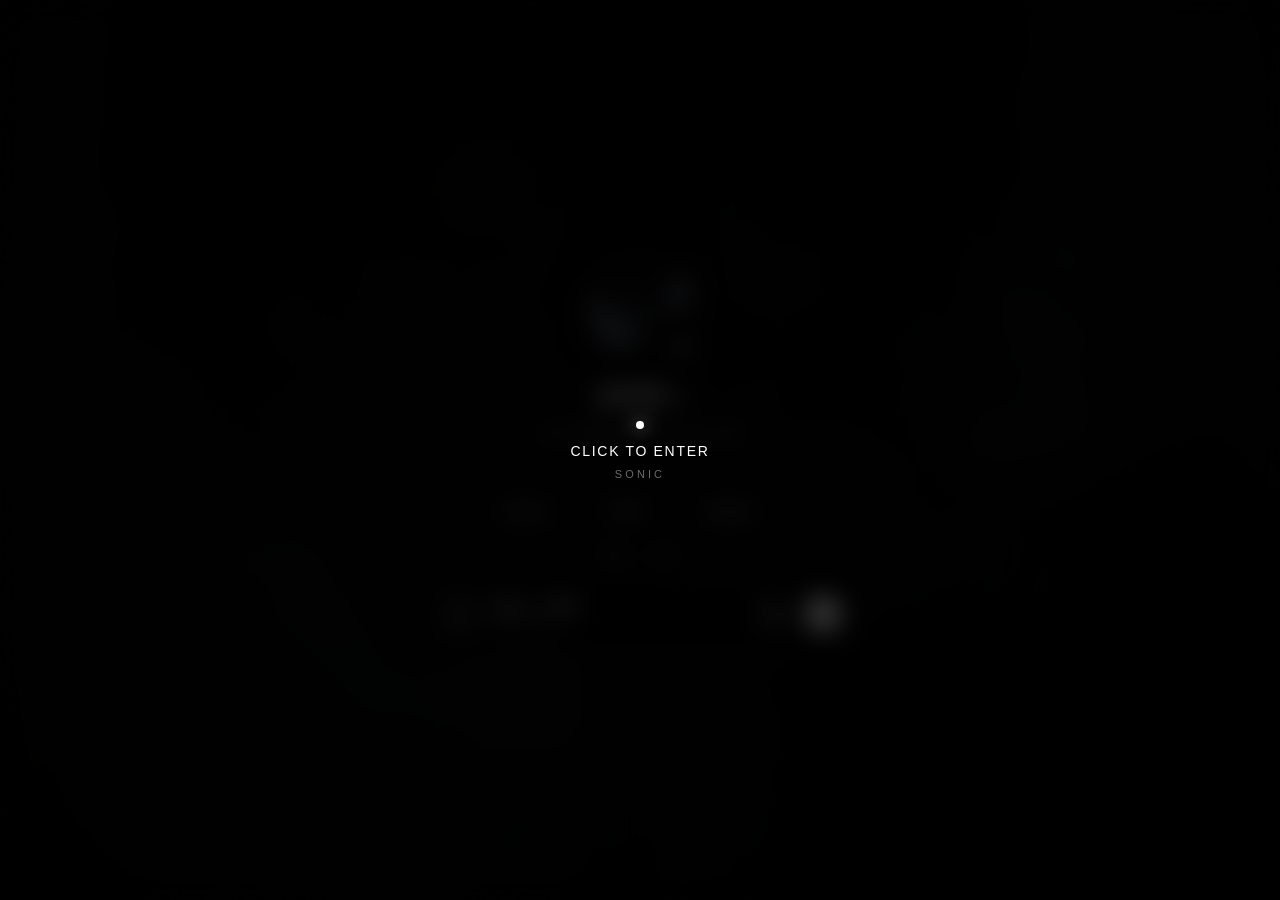
==== index.html @ a284ebfd "Add files via upload" ====
<!DOCTYPE html>
<html lang="fr">
<head>
  <meta charset="UTF-8">
  <meta name="viewport" content="width=device-width, initial-scale=1.0">
  <title>sonic — profile</title>
  <link rel="stylesheet" href="style.css">
</head>
<body>
  <div class="background"></div>
  <div class="vignette"></div>
  <div class="noise"></div>

  <div id="enter" class="enter-screen">
    <div class="enter-box">
      <div class="enter-dot"></div>
      <div>click to enter</div>
      <span>sonic</span>
    </div>
  </div>

  <main class="profile">
    <div class="avatar-wrap">
      <img src="profile.png" class="avatar" alt="Sonic">
      <span class="online"></span>
    </div>

    <h1>sonic <span class="verified">◆</span></h1>

    <p id="typewriter" class="description"></p>

    <div class="links">
      <a class="link discord" href="https://discord.gg/6FDqbqtTc" target="_blank" rel="noopener">Discord <span>↗</span></a>
      <a class="link" href="https://www.tiktok.com/@krayz.s.8" target="_blank" rel="noopener">TikTok <span>↗</span></a>
      <a class="link" href="https://www.youtube.com/watch?v=wBkfLkJ96_s" target="_blank" rel="noopener">Musique <span>↗</span></a>
    </div>

    <div class="meta">
      <span>◉ <b id="views">0</b></span>
      <span>⌖ BE</span>
    </div>

    <div class="music-card">
      <div class="music-icon">♫</div>
      <div class="music-info">
        <strong>Bones — HDML</strong>
        <small>slowed + reverb</small>
      </div>
      <a class="music-open" href="https://www.youtube.com/watch?v=wBkfLkJ96_s&list=RDwBkfLkJ96_s&start_radio=1" target="_blank" rel="noopener" aria-label="Ouvrir la musique sur YouTube">↗</a>
      <button id="playBtn" aria-label="Lecture">▶</button>
    </div>

    <audio id="audio" preload="metadata">
      <!-- Ajoute ici un fichier audio dont tu as les droits, par exemple: music.mp3 -->
    </audio>
  </main>

  <script src="script.js"></script>
</body>
</html>
---- style.css ----
* { box-sizing: border-box; }

:root {
  --glass: rgba(12, 12, 14, .58);
  --line: rgba(255,255,255,.12);
  --text: #f4f4f4;
  --muted: rgba(255,255,255,.58);
}

html, body {
  margin: 0;
  min-height: 100%;
  background: #070707;
  color: var(--text);
  font-family: Arial, Helvetica, sans-serif;
}

body {
  min-height: 100vh;
  overflow: hidden;
}

.background {
  position: fixed;
  inset: -30px;
  background:
    linear-gradient(rgba(0,0,0,.68), rgba(0,0,0,.82)),
    url("profile.png") center/cover no-repeat;
  filter: blur(18px) grayscale(.75) brightness(.48);
  transform: scale(1.08);
}

.vignette {
  position: fixed;
  inset: 0;
  background: radial-gradient(circle at center, transparent 0%, rgba(0,0,0,.45) 55%, rgba(0,0,0,.9) 100%);
  pointer-events: none;
}

.noise {
  position: fixed;
  inset: 0;
  opacity: .045;
  pointer-events: none;
  background-image: url("data:image/svg+xml,%3Csvg viewBox='0 0 180 180' xmlns='http://www.w3.org/2000/svg'%3E%3Cfilter id='n'%3E%3CfeTurbulence type='fractalNoise' baseFrequency='.9' numOctaves='3' stitchTiles='stitch'/%3E%3C/filter%3E%3Crect width='100%25' height='100%25' filter='url(%23n)' opacity='.8'/%3E%3C/svg%3E");
}

.enter-screen {
  position: fixed;
  inset: 0;
  z-index: 20;
  display: grid;
  place-items: center;
  background: rgba(0,0,0,.78);
  backdrop-filter: blur(12px);
  cursor: pointer;
  transition: opacity .7s ease, visibility .7s ease;
}

.enter-screen.hidden {
  opacity: 0;
  visibility: hidden;
  pointer-events: none;
}

.enter-box {
  text-align: center;
  color: #fff;
  font-size: 14px;
  letter-spacing: .12em;
  text-transform: uppercase;
}

.enter-box span {
  display: block;
  margin-top: 9px;
  color: rgba(255,255,255,.42);
  font-size: 11px;
  letter-spacing: .28em;
}

.enter-dot {
  width: 8px;
  height: 8px;
  margin: 0 auto 14px;
  border-radius: 50%;
  background: #fff;
  box-shadow: 0 0 18px rgba(255,255,255,.7);
  animation: pulse 1.5s infinite;
}

@keyframes pulse {
  50% { transform: scale(.55); opacity: .45; }
}

.profile {
  position: relative;
  z-index: 2;
  width: min(560px, calc(100vw - 32px));
  min-height: 100vh;
  margin: auto;
  display: flex;
  flex-direction: column;
  justify-content: center;
  align-items: center;
  text-align: center;
  padding: 35px 0;
}

.avatar-wrap {
  position: relative;
  margin-bottom: 15px;
}

.avatar {
  width: 105px;
  height: 105px;
  object-fit: cover;
  border-radius: 50%;
  border: 1px solid rgba(255,255,255,.22);
  box-shadow: 0 0 40px rgba(0,0,0,.75);
}

.online {
  position: absolute;
  right: 4px;
  bottom: 7px;
  width: 15px;
  height: 15px;
  border-radius: 50%;
  background: #eee;
  border: 3px solid #101010;
}

h1 {
  margin: 0;
  font-size: 30px;
  font-weight: 700;
  letter-spacing: -.04em;
}

.verified {
  font-size: 13px;
  color: #aaa;
  vertical-align: middle;
}

.description {
  width: min(480px, 90vw);
  min-height: 48px;
  margin: 13px 0 20px;
  color: rgba(255,255,255,.7);
  font-family: "Courier New", monospace;
  font-size: 13px;
  line-height: 1.6;
}

.links {
  width: min(430px, 92vw);
  display: flex;
  gap: 8px;
  flex-wrap: wrap;
  justify-content: center;
}

.link {
  text-decoration: none;
  color: #eee;
  border: 1px solid var(--line);
  background: rgba(0,0,0,.34);
  padding: 11px 15px;
  border-radius: 12px;
  font-size: 12px;
  backdrop-filter: blur(10px);
  transition: .2s ease;
}

.link:hover {
  background: rgba(255,255,255,.09);
  transform: translateY(-2px);
}

.link span { margin-left: 10px; opacity: .5; }

.meta {
  display: flex;
  gap: 22px;
  margin: 18px 0;
  color: var(--muted);
  font-size: 12px;
}

.music-card {
  width: min(430px, 92vw);
  display: flex;
  align-items: center;
  gap: 12px;
  padding: 12px;
  border: 1px solid var(--line);
  border-radius: 14px;
  background: rgba(0,0,0,.42);
  backdrop-filter: blur(15px);
  text-align: left;
}

.music-icon {
  width: 42px;
  height: 42px;
  display: grid;
  place-items: center;
  border-radius: 10px;
  background: rgba(255,255,255,.08);
  font-size: 19px;
}

.music-info { flex: 1; }
.music-info strong { display: block; font-size: 12px; }
.music-info small { display: block; margin-top: 4px; color: var(--muted); font-size: 10px; }

#playBtn, .music-open {
  width: 38px;
  height: 38px;
  border: 0;
  border-radius: 50%;
  color: #111;
  background: #eee;
  cursor: pointer;
  font-size: 12px;
  text-decoration: none;
  display: grid;
  place-items: center;
}

.music-open {
  background: rgba(255,255,255,.12);
  color: #eee;
}

@media (max-width: 500px) {
  .avatar { width: 92px; height: 92px; }
  h1 { font-size: 26px; }
}
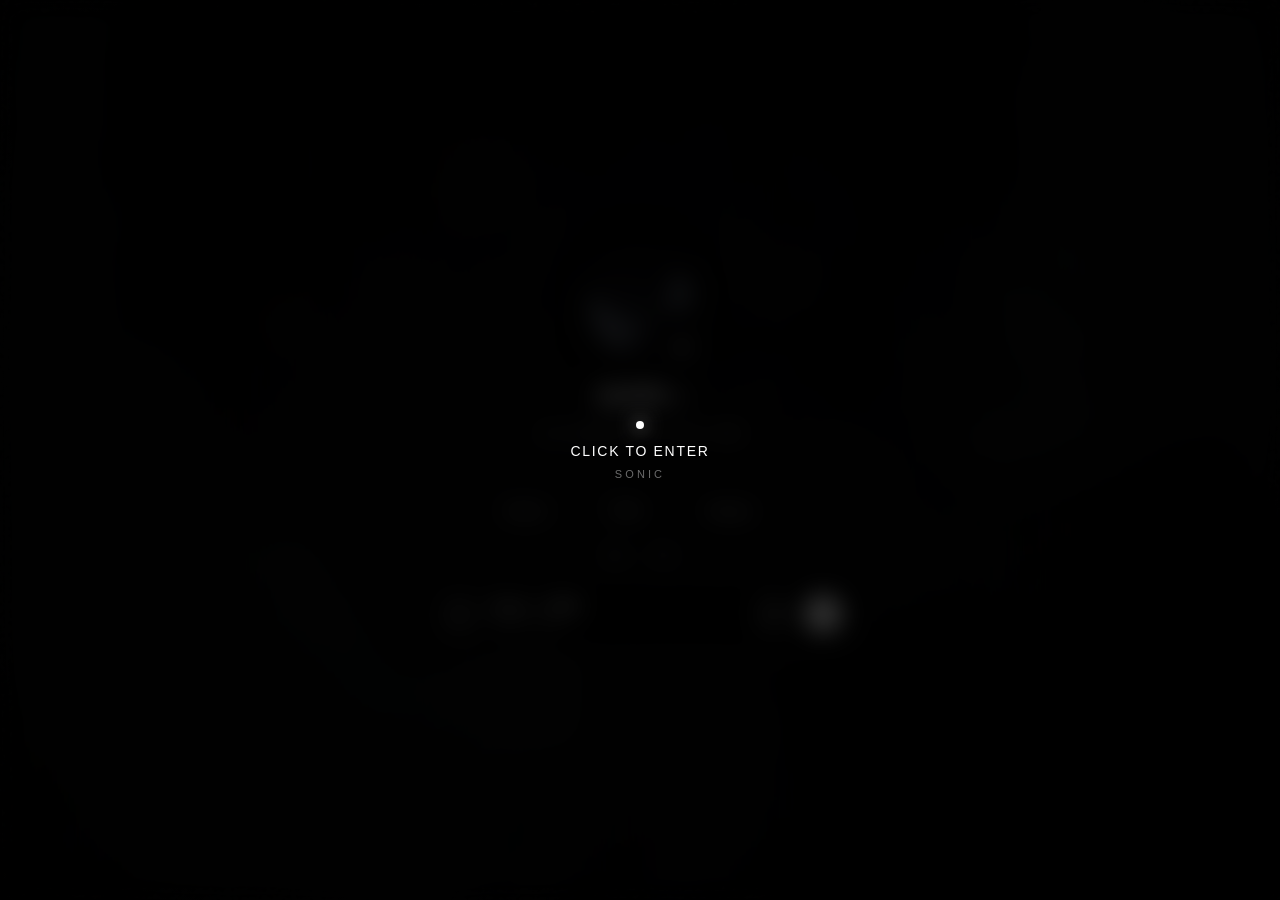
==== commit 684e698e: "Add audio source to index.html Added audio source element for playback." ====
--- a/index.html
+++ b/index.html
@@ -51,6 +51,8 @@
     </div>
 
     <audio id="audio" preload="metadata">
+  <source src="TONFICHIER.mp3" type="audio/mpeg">
+</audio>
       <!-- Ajoute ici un fichier audio dont tu as les droits, par exemple: music.mp3 -->
     </audio>
   </main>
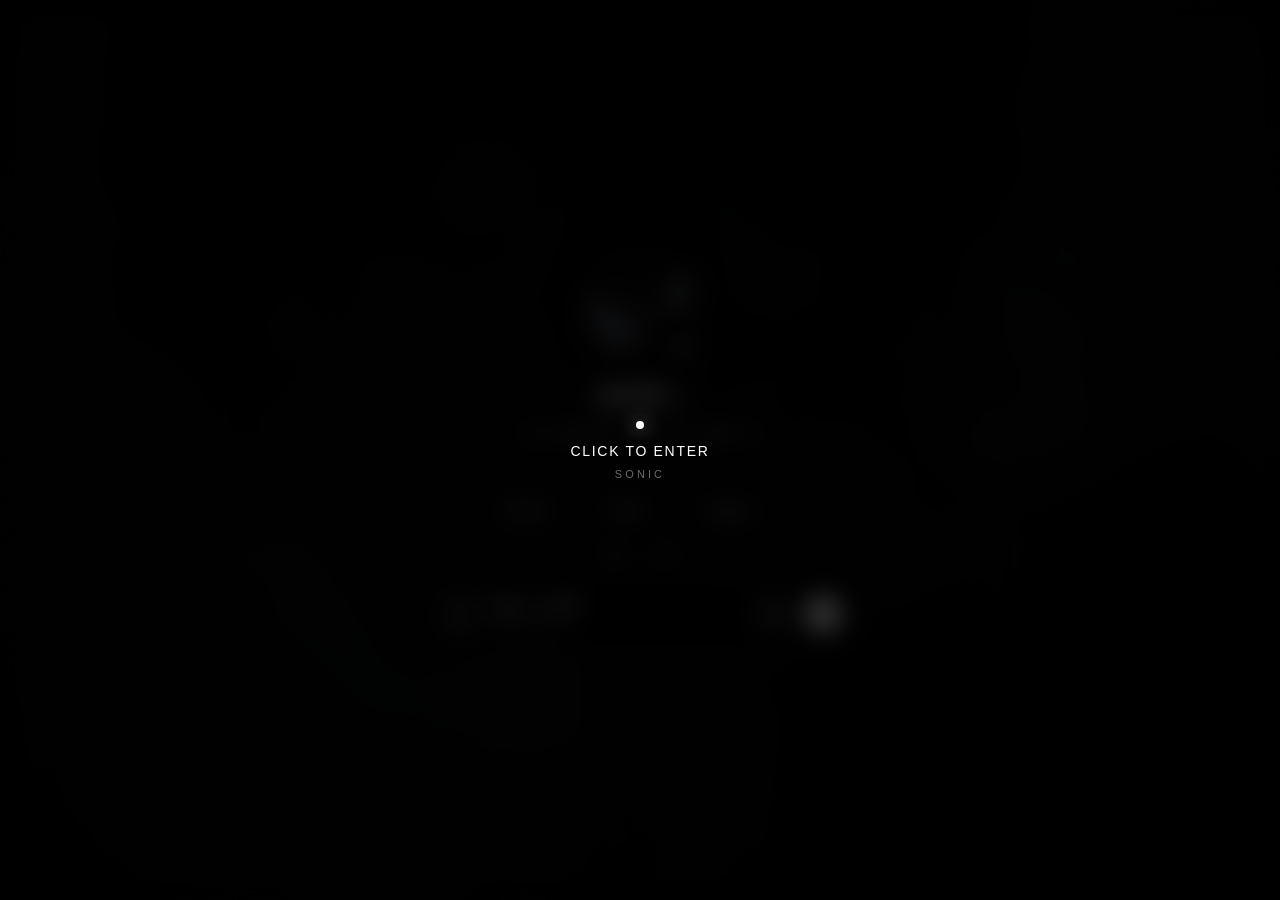
==== commit 67c451a9: "Update audio source file in index.html" ====
--- a/index.html
+++ b/index.html
@@ -51,7 +51,7 @@
     </div>
 
     <audio id="audio" preload="metadata">
-  <source src="TONFICHIER.mp3" type="audio/mpeg">
+  <source src="musique.mp3.mp3" type="audio/mpeg">
 </audio>
       <!-- Ajoute ici un fichier audio dont tu as les droits, par exemple: music.mp3 -->
     </audio>
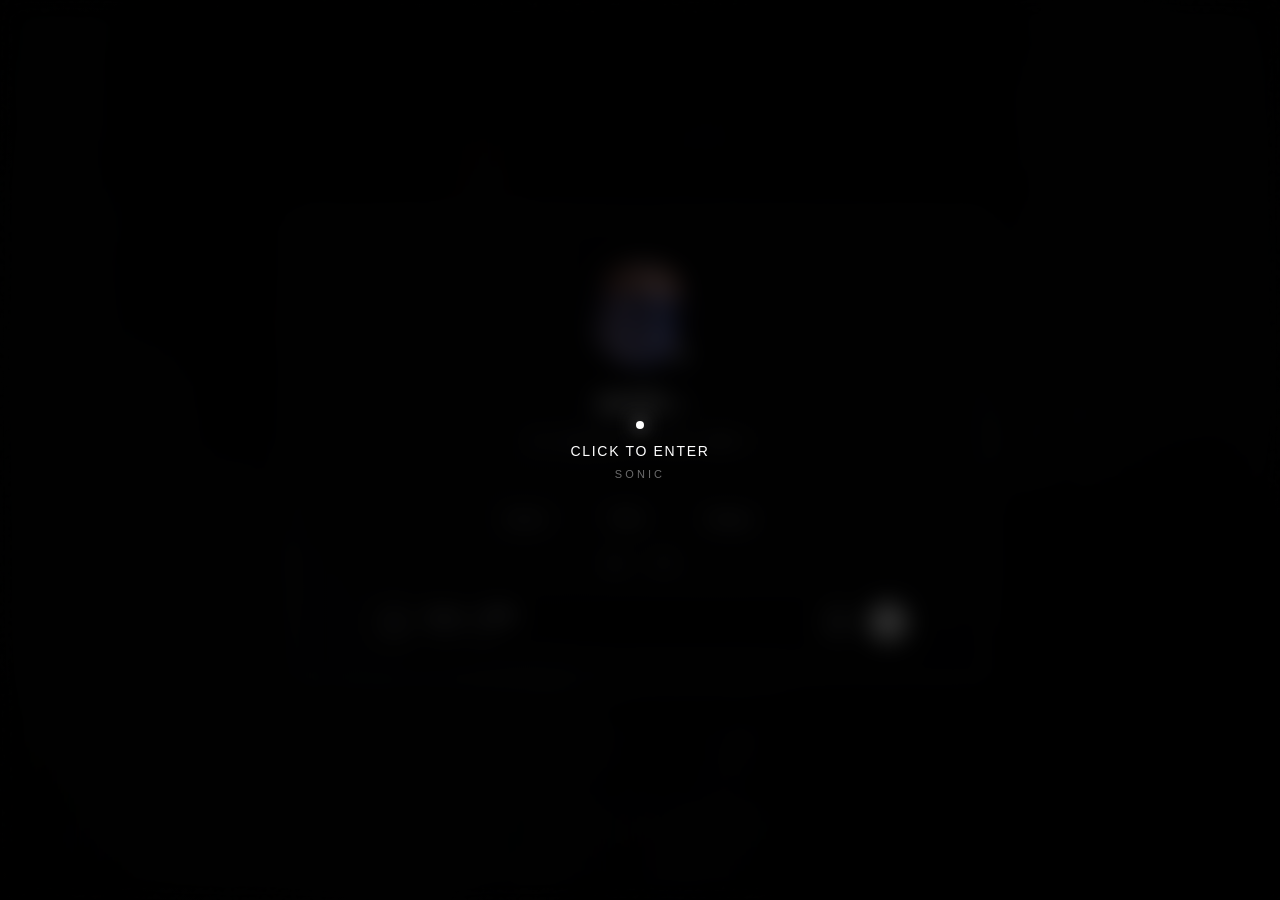
==== commit f81dbe9f: "Add files via upload" ====
--- a/index.html
+++ b/index.html
@@ -7,56 +7,29 @@
   <link rel="stylesheet" href="style.css">
 </head>
 <body>
-  <div class="background"></div>
-  <div class="vignette"></div>
-  <div class="noise"></div>
+  <div class="background"></div><div class="vignette"></div><div class="noise"></div>
+  <div id="enter" class="enter-screen"><div class="enter-box"><div class="enter-dot"></div><div>click to enter</div><span>sonic</span></div></div>
 
-  <div id="enter" class="enter-screen">
-    <div class="enter-box">
-      <div class="enter-dot"></div>
-      <div>click to enter</div>
-      <span>sonic</span>
-    </div>
-  </div>
-
-  <main class="profile">
-    <div class="avatar-wrap">
-      <img src="profile.png" class="avatar" alt="Sonic">
-      <span class="online"></span>
-    </div>
-
-    <h1>sonic <span class="verified">◆</span></h1>
-
-    <p id="typewriter" class="description"></p>
-
-    <div class="links">
-      <a class="link discord" href="https://discord.gg/6FDqbqtTc" target="_blank" rel="noopener">Discord <span>↗</span></a>
-      <a class="link" href="https://www.tiktok.com/@krayz.s.8" target="_blank" rel="noopener">TikTok <span>↗</span></a>
-      <a class="link" href="https://www.youtube.com/watch?v=wBkfLkJ96_s" target="_blank" rel="noopener">Musique <span>↗</span></a>
-    </div>
-
-    <div class="meta">
-      <span>◉ <b id="views">0</b></span>
-      <span>⌖ BE</span>
-    </div>
-
-    <div class="music-card">
-      <div class="music-icon">♫</div>
-      <div class="music-info">
-        <strong>Bones — HDML</strong>
-        <small>slowed + reverb</small>
+  <main class="stage">
+    <section id="profileCard" class="profile-card">
+      <div class="avatar-wrap"><img src="profile.jpg" class="avatar" alt="Photo de profil"><span class="online"></span></div>
+      <h1>sonic <span class="verified">◆</span></h1>
+      <p id="typewriter" class="description"></p>
+      <div class="links">
+        <a class="link" href="https://discord.gg/6FDqbqtTc" target="_blank" rel="noopener">Discord <span>↗</span></a>
+        <a class="link" href="https://www.tiktok.com/@krayz.s.8" target="_blank" rel="noopener">TikTok <span>↗</span></a>
+        <a class="link" href="https://www.youtube.com/watch?v=7_uEHEekk9Q&list=RD7_uEHEekk9Q&start_radio=1" target="_blank" rel="noopener">Musique <span>↗</span></a>
       </div>
-      <a class="music-open" href="https://www.youtube.com/watch?v=wBkfLkJ96_s&list=RDwBkfLkJ96_s&start_radio=1" target="_blank" rel="noopener" aria-label="Ouvrir la musique sur YouTube">↗</a>
-      <button id="playBtn" aria-label="Lecture">▶</button>
-    </div>
-
-    <audio id="audio" preload="metadata">
-  <source src="musique.mp3.mp3" type="audio/mpeg">
-</audio>
-      <!-- Ajoute ici un fichier audio dont tu as les droits, par exemple: music.mp3 -->
-    </audio>
+      <div class="meta"><span>◉ <b id="views">0</b></span><span>⌖ BE</span></div>
+      <div class="music-card">
+        <div class="music-icon">♫</div>
+        <div class="music-info"><strong>Bones — HDML</strong><small>slowed + reverb</small></div>
+        <a class="music-open" href="https://www.youtube.com/watch?v=7_uEHEekk9Q&list=RD7_uEHEekk9Q&start_radio=1" target="_blank" rel="noopener" aria-label="Ouvrir la musique sur YouTube">↗</a>
+        <button id="playBtn" aria-label="Lecture">▶</button>
+      </div>
+    </section>
   </main>
-
+  <audio id="audio" preload="metadata"><source src="musique.mp3.mp3" type="audio/mpeg"></audio>
   <script src="script.js"></script>
 </body>
 </html>
--- a/style.css
+++ b/style.css
@@ -25,7 +25,7 @@
   inset: -30px;
   background:
     linear-gradient(rgba(0,0,0,.68), rgba(0,0,0,.82)),
-    url("profile.png") center/cover no-repeat;
+    url("background.png") center/cover no-repeat;
   filter: blur(18px) grayscale(.75) brightness(.48);
   transform: scale(1.08);
 }
@@ -93,150 +93,35 @@
   50% { transform: scale(.55); opacity: .45; }
 }
 
-.profile {
-  position: relative;
-  z-index: 2;
-  width: min(560px, calc(100vw - 32px));
-  min-height: 100vh;
-  margin: auto;
-  display: flex;
-  flex-direction: column;
-  justify-content: center;
-  align-items: center;
-  text-align: center;
-  padding: 35px 0;
+.stage {
+  position: relative; z-index: 2; min-height: 100vh; display: grid; place-items: center;
+  padding: 28px; perspective: 1100px;
 }
-
-.avatar-wrap {
-  position: relative;
-  margin-bottom: 15px;
+.profile-card {
+  width: min(700px, calc(100vw - 34px)); padding: 44px 42px 28px;
+  display: flex; flex-direction: column; align-items: center; text-align: center;
+  border: 1px solid rgba(255,255,255,.18); border-radius: 18px;
+  background: linear-gradient(145deg, rgba(8,8,10,.56), rgba(8,8,10,.34));
+  box-shadow: 0 28px 80px rgba(0,0,0,.42), inset 0 1px rgba(255,255,255,.035);
+  backdrop-filter: blur(16px); -webkit-backdrop-filter: blur(16px);
+  transform-style: preserve-3d; will-change: transform;
+  transition: transform .12s ease-out, box-shadow .25s ease;
 }
-
-.avatar {
-  width: 105px;
-  height: 105px;
-  object-fit: cover;
-  border-radius: 50%;
-  border: 1px solid rgba(255,255,255,.22);
-  box-shadow: 0 0 40px rgba(0,0,0,.75);
-}
-
-.online {
-  position: absolute;
-  right: 4px;
-  bottom: 7px;
-  width: 15px;
-  height: 15px;
-  border-radius: 50%;
-  background: #eee;
-  border: 3px solid #101010;
-}
-
-h1 {
-  margin: 0;
-  font-size: 30px;
-  font-weight: 700;
-  letter-spacing: -.04em;
-}
-
-.verified {
-  font-size: 13px;
-  color: #aaa;
-  vertical-align: middle;
-}
-
-.description {
-  width: min(480px, 90vw);
-  min-height: 48px;
-  margin: 13px 0 20px;
-  color: rgba(255,255,255,.7);
-  font-family: "Courier New", monospace;
-  font-size: 13px;
-  line-height: 1.6;
-}
-
-.links {
-  width: min(430px, 92vw);
-  display: flex;
-  gap: 8px;
-  flex-wrap: wrap;
-  justify-content: center;
-}
-
-.link {
-  text-decoration: none;
-  color: #eee;
-  border: 1px solid var(--line);
-  background: rgba(0,0,0,.34);
-  padding: 11px 15px;
-  border-radius: 12px;
-  font-size: 12px;
-  backdrop-filter: blur(10px);
-  transition: .2s ease;
-}
-
-.link:hover {
-  background: rgba(255,255,255,.09);
-  transform: translateY(-2px);
-}
-
-.link span { margin-left: 10px; opacity: .5; }
-
-.meta {
-  display: flex;
-  gap: 22px;
-  margin: 18px 0;
-  color: var(--muted);
-  font-size: 12px;
-}
-
-.music-card {
-  width: min(430px, 92vw);
-  display: flex;
-  align-items: center;
-  gap: 12px;
-  padding: 12px;
-  border: 1px solid var(--line);
-  border-radius: 14px;
-  background: rgba(0,0,0,.42);
-  backdrop-filter: blur(15px);
-  text-align: left;
-}
-
-.music-icon {
-  width: 42px;
-  height: 42px;
-  display: grid;
-  place-items: center;
-  border-radius: 10px;
-  background: rgba(255,255,255,.08);
-  font-size: 19px;
-}
-
-.music-info { flex: 1; }
-.music-info strong { display: block; font-size: 12px; }
-.music-info small { display: block; margin-top: 4px; color: var(--muted); font-size: 10px; }
-
-#playBtn, .music-open {
-  width: 38px;
-  height: 38px;
-  border: 0;
-  border-radius: 50%;
-  color: #111;
-  background: #eee;
-  cursor: pointer;
-  font-size: 12px;
-  text-decoration: none;
-  display: grid;
-  place-items: center;
-}
-
-.music-open {
-  background: rgba(255,255,255,.12);
-  color: #eee;
-}
-
-@media (max-width: 500px) {
-  .avatar { width: 92px; height: 92px; }
-  h1 { font-size: 26px; }
-}
+.profile-card:hover { box-shadow: 0 34px 95px rgba(0,0,0,.55), inset 0 1px rgba(255,255,255,.05); }
+.avatar-wrap { position: relative; margin-bottom: 15px; transform: translateZ(24px); }
+.avatar { width: 105px; height: 105px; object-fit: cover; object-position: center 28%; border-radius: 50%; border: 1px solid rgba(255,255,255,.25); box-shadow: 0 0 40px rgba(0,0,0,.75); }
+.online { position:absolute; right:4px; bottom:7px; width:15px; height:15px; border-radius:50%; background:#eee; border:3px solid #101010; }
+h1 { margin:0; font-size:30px; font-weight:700; letter-spacing:-.04em; transform:translateZ(18px); }
+.verified { font-size:13px; color:#aaa; vertical-align:middle; }
+.description { width:min(560px,90vw); min-height:48px; margin:13px 0 20px; color:rgba(255,255,255,.7); font-family:"Courier New",monospace; font-size:13px; line-height:1.6; transform:translateZ(14px); }
+.links { width:min(500px,92vw); display:flex; gap:8px; flex-wrap:wrap; justify-content:center; transform:translateZ(18px); }
+.link { text-decoration:none; color:#eee; border:1px solid var(--line); background:rgba(0,0,0,.34); padding:11px 15px; border-radius:12px; font-size:12px; backdrop-filter:blur(10px); transition:.2s ease; }
+.link:hover { background:rgba(255,255,255,.09); transform:translateY(-2px); }
+.link span { margin-left:10px; opacity:.5; }
+.meta { display:flex; gap:22px; margin:18px 0; color:var(--muted); font-size:12px; transform:translateZ(12px); }
+.music-card { width:min(560px,92vw); display:flex; align-items:center; gap:12px; padding:12px; border:1px solid var(--line); border-radius:14px; background:rgba(0,0,0,.42); backdrop-filter:blur(15px); text-align:left; transform:translateZ(20px); }
+.music-icon { width:42px; height:42px; display:grid; place-items:center; border-radius:10px; background:rgba(255,255,255,.08); font-size:19px; }
+.music-info { flex:1; }.music-info strong{display:block;font-size:12px}.music-info small{display:block;margin-top:4px;color:var(--muted);font-size:10px}
+#playBtn,.music-open{width:38px;height:38px;border:0;border-radius:50%;color:#111;background:#eee;cursor:pointer;font-size:12px;text-decoration:none;display:grid;place-items:center}
+.music-open{background:rgba(255,255,255,.12);color:#eee}
+@media (max-width: 500px) { .stage{padding:16px}.profile-card{padding:34px 16px 22px}.avatar{width:92px;height:92px}h1{font-size:26px} }
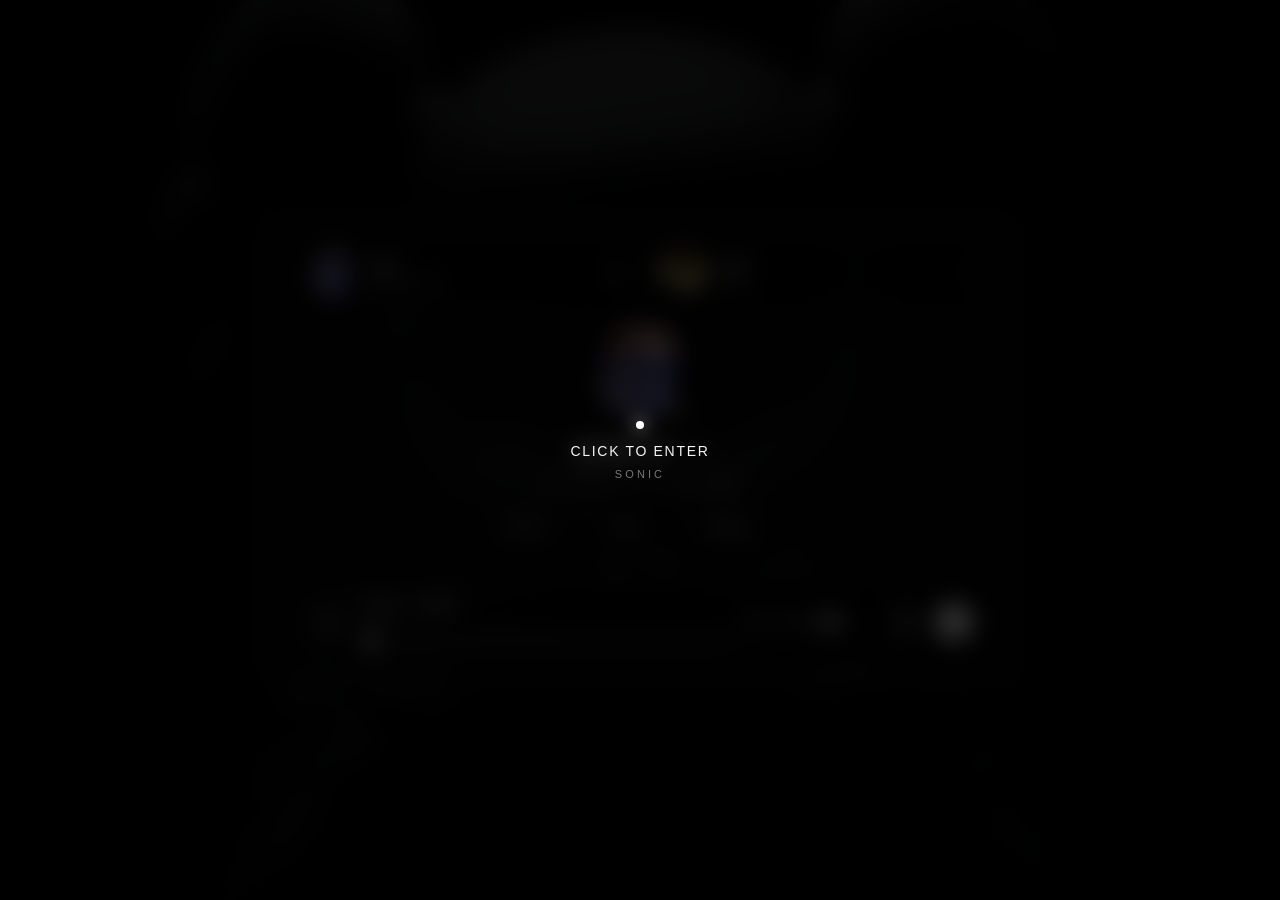
==== commit cbfe364e: "Add files via upload" ====
--- a/index.html
+++ b/index.html
@@ -9,11 +9,22 @@
 <body>
   <div class="background"></div><div class="vignette"></div><div class="noise"></div>
   <div id="enter" class="enter-screen"><div class="enter-box"><div class="enter-dot"></div><div>click to enter</div><span>sonic</span></div></div>
-
   <main class="stage">
     <section id="profileCard" class="profile-card">
+      <div class="top-widgets">
+        <div class="mini-profile">
+          <img src="profile.jpg" alt="sonic"><div><strong>sonic</strong><small>last seen recently</small></div><i></i>
+        </div>
+        <a class="discord-card" href="https://discord.gg/6FDqbqtTc" target="_blank" rel="noopener">
+          <img src="discord-avatar.png" alt="Discord avatar"><div><strong>sonic</strong><small>Discord</small></div><span>↗</span>
+        </a>
+      </div>
       <div class="avatar-wrap"><img src="profile.jpg" class="avatar" alt="Photo de profil"><span class="online"></span></div>
-      <h1>sonic <span class="verified">◆</span></h1>
+      <div class="name-row"><h1>sonic</h1><div class="badges" aria-label="Badges du profil">
+        <span class="badge verified-badge" data-tip="Verified" aria-label="Verified">✓</span>
+        <span class="badge premium-badge" data-tip="Premium" aria-label="Premium">◆</span>
+        <span class="badge cia-badge" data-tip="ils ne trouvent rien" aria-label="ils ne trouvent rien">CIA</span>
+      </div></div>
       <p id="typewriter" class="description"></p>
       <div class="links">
         <a class="link" href="https://discord.gg/6FDqbqtTc" target="_blank" rel="noopener">Discord <span>↗</span></a>
@@ -23,13 +34,14 @@
       <div class="meta"><span>◉ <b id="views">0</b></span><span>⌖ BE</span></div>
       <div class="music-card">
         <div class="music-icon">♫</div>
-        <div class="music-info"><strong>Bones — HDML</strong><small>slowed + reverb</small></div>
-        <a class="music-open" href="https://www.youtube.com/watch?v=7_uEHEekk9Q&list=RD7_uEHEekk9Q&start_radio=1" target="_blank" rel="noopener" aria-label="Ouvrir la musique sur YouTube">↗</a>
+        <div class="music-info"><strong>le frère — zabuza</strong><small id="timeText">0:00 / 0:00</small><input id="progress" type="range" min="0" max="100" value="0" aria-label="Progression"></div>
+        <div class="volume"><span>🔊</span><input id="volume" type="range" min="0" max="1" step="0.01" value="0.7" aria-label="Volume"></div>
+        <a class="music-open" href="https://www.youtube.com/watch?v=7_uEHEekk9Q&list=RD7_uEHEekk9Q&start_radio=1" target="_blank" rel="noopener" aria-label="Ouvrir sur YouTube">↗</a>
         <button id="playBtn" aria-label="Lecture">▶</button>
       </div>
     </section>
   </main>
-  <audio id="audio" preload="metadata"><source src="musique.mp3.mp3" type="audio/mpeg"></audio>
+  <audio id="audio" preload="metadata"><source src="le-frere-zabuza.mp3" type="audio/mpeg"></audio>
   <script src="script.js"></script>
 </body>
 </html>
--- a/style.css
+++ b/style.css
@@ -1,127 +1 @@
-* { box-sizing: border-box; }
-
-:root {
-  --glass: rgba(12, 12, 14, .58);
-  --line: rgba(255,255,255,.12);
-  --text: #f4f4f4;
-  --muted: rgba(255,255,255,.58);
-}
-
-html, body {
-  margin: 0;
-  min-height: 100%;
-  background: #070707;
-  color: var(--text);
-  font-family: Arial, Helvetica, sans-serif;
-}
-
-body {
-  min-height: 100vh;
-  overflow: hidden;
-}
-
-.background {
-  position: fixed;
-  inset: -30px;
-  background:
-    linear-gradient(rgba(0,0,0,.68), rgba(0,0,0,.82)),
-    url("background.png") center/cover no-repeat;
-  filter: blur(18px) grayscale(.75) brightness(.48);
-  transform: scale(1.08);
-}
-
-.vignette {
-  position: fixed;
-  inset: 0;
-  background: radial-gradient(circle at center, transparent 0%, rgba(0,0,0,.45) 55%, rgba(0,0,0,.9) 100%);
-  pointer-events: none;
-}
-
-.noise {
-  position: fixed;
-  inset: 0;
-  opacity: .045;
-  pointer-events: none;
-  background-image: url("data:image/svg+xml,%3Csvg viewBox='0 0 180 180' xmlns='http://www.w3.org/2000/svg'%3E%3Cfilter id='n'%3E%3CfeTurbulence type='fractalNoise' baseFrequency='.9' numOctaves='3' stitchTiles='stitch'/%3E%3C/filter%3E%3Crect width='100%25' height='100%25' filter='url(%23n)' opacity='.8'/%3E%3C/svg%3E");
-}
-
-.enter-screen {
-  position: fixed;
-  inset: 0;
-  z-index: 20;
-  display: grid;
-  place-items: center;
-  background: rgba(0,0,0,.78);
-  backdrop-filter: blur(12px);
-  cursor: pointer;
-  transition: opacity .7s ease, visibility .7s ease;
-}
-
-.enter-screen.hidden {
-  opacity: 0;
-  visibility: hidden;
-  pointer-events: none;
-}
-
-.enter-box {
-  text-align: center;
-  color: #fff;
-  font-size: 14px;
-  letter-spacing: .12em;
-  text-transform: uppercase;
-}
-
-.enter-box span {
-  display: block;
-  margin-top: 9px;
-  color: rgba(255,255,255,.42);
-  font-size: 11px;
-  letter-spacing: .28em;
-}
-
-.enter-dot {
-  width: 8px;
-  height: 8px;
-  margin: 0 auto 14px;
-  border-radius: 50%;
-  background: #fff;
-  box-shadow: 0 0 18px rgba(255,255,255,.7);
-  animation: pulse 1.5s infinite;
-}
-
-@keyframes pulse {
-  50% { transform: scale(.55); opacity: .45; }
-}
-
-.stage {
-  position: relative; z-index: 2; min-height: 100vh; display: grid; place-items: center;
-  padding: 28px; perspective: 1100px;
-}
-.profile-card {
-  width: min(700px, calc(100vw - 34px)); padding: 44px 42px 28px;
-  display: flex; flex-direction: column; align-items: center; text-align: center;
-  border: 1px solid rgba(255,255,255,.18); border-radius: 18px;
-  background: linear-gradient(145deg, rgba(8,8,10,.56), rgba(8,8,10,.34));
-  box-shadow: 0 28px 80px rgba(0,0,0,.42), inset 0 1px rgba(255,255,255,.035);
-  backdrop-filter: blur(16px); -webkit-backdrop-filter: blur(16px);
-  transform-style: preserve-3d; will-change: transform;
-  transition: transform .12s ease-out, box-shadow .25s ease;
-}
-.profile-card:hover { box-shadow: 0 34px 95px rgba(0,0,0,.55), inset 0 1px rgba(255,255,255,.05); }
-.avatar-wrap { position: relative; margin-bottom: 15px; transform: translateZ(24px); }
-.avatar { width: 105px; height: 105px; object-fit: cover; object-position: center 28%; border-radius: 50%; border: 1px solid rgba(255,255,255,.25); box-shadow: 0 0 40px rgba(0,0,0,.75); }
-.online { position:absolute; right:4px; bottom:7px; width:15px; height:15px; border-radius:50%; background:#eee; border:3px solid #101010; }
-h1 { margin:0; font-size:30px; font-weight:700; letter-spacing:-.04em; transform:translateZ(18px); }
-.verified { font-size:13px; color:#aaa; vertical-align:middle; }
-.description { width:min(560px,90vw); min-height:48px; margin:13px 0 20px; color:rgba(255,255,255,.7); font-family:"Courier New",monospace; font-size:13px; line-height:1.6; transform:translateZ(14px); }
-.links { width:min(500px,92vw); display:flex; gap:8px; flex-wrap:wrap; justify-content:center; transform:translateZ(18px); }
-.link { text-decoration:none; color:#eee; border:1px solid var(--line); background:rgba(0,0,0,.34); padding:11px 15px; border-radius:12px; font-size:12px; backdrop-filter:blur(10px); transition:.2s ease; }
-.link:hover { background:rgba(255,255,255,.09); transform:translateY(-2px); }
-.link span { margin-left:10px; opacity:.5; }
-.meta { display:flex; gap:22px; margin:18px 0; color:var(--muted); font-size:12px; transform:translateZ(12px); }
-.music-card { width:min(560px,92vw); display:flex; align-items:center; gap:12px; padding:12px; border:1px solid var(--line); border-radius:14px; background:rgba(0,0,0,.42); backdrop-filter:blur(15px); text-align:left; transform:translateZ(20px); }
-.music-icon { width:42px; height:42px; display:grid; place-items:center; border-radius:10px; background:rgba(255,255,255,.08); font-size:19px; }
-.music-info { flex:1; }.music-info strong{display:block;font-size:12px}.music-info small{display:block;margin-top:4px;color:var(--muted);font-size:10px}
-#playBtn,.music-open{width:38px;height:38px;border:0;border-radius:50%;color:#111;background:#eee;cursor:pointer;font-size:12px;text-decoration:none;display:grid;place-items:center}
-.music-open{background:rgba(255,255,255,.12);color:#eee}
-@media (max-width: 500px) { .stage{padding:16px}.profile-card{padding:34px 16px 22px}.avatar{width:92px;height:92px}h1{font-size:26px} }
+*{box-sizing:border-box}:root{--line:rgba(255,255,255,.14);--muted:rgba(255,255,255,.58)}html,body{margin:0;min-height:100%;background:#050505;color:#f4f4f4;font-family:Arial,Helvetica,sans-serif}body{min-height:100vh;overflow:hidden}.background{position:fixed;inset:-18px;background:linear-gradient(rgba(0,0,0,.46),rgba(0,0,0,.68)),url("background.png") center/cover no-repeat;filter:brightness(.48) contrast(1.12);transform:scale(1.035)}.vignette{position:fixed;inset:0;background:radial-gradient(circle at center,transparent 0%,rgba(0,0,0,.18) 48%,rgba(0,0,0,.8) 100%);pointer-events:none}.noise{position:fixed;inset:0;opacity:.04;pointer-events:none;background-image:url("data:image/svg+xml,%3Csvg viewBox='0 0 180 180' xmlns='http://www.w3.org/2000/svg'%3E%3Cfilter id='n'%3E%3CfeTurbulence type='fractalNoise' baseFrequency='.9' numOctaves='3' stitchTiles='stitch'/%3E%3C/filter%3E%3Crect width='100%25' height='100%25' filter='url(%23n)' opacity='.8'/%3E%3C/svg%3E")}.enter-screen{position:fixed;inset:0;z-index:20;display:grid;place-items:center;background:rgba(0,0,0,.78);backdrop-filter:blur(12px);cursor:pointer;transition:.7s}.enter-screen.hidden{opacity:0;visibility:hidden;pointer-events:none}.enter-box{text-align:center;font-size:14px;letter-spacing:.12em;text-transform:uppercase}.enter-box span{display:block;margin-top:9px;color:#777;font-size:11px;letter-spacing:.28em}.enter-dot{width:8px;height:8px;margin:0 auto 14px;border-radius:50%;background:#fff;box-shadow:0 0 18px #fff;animation:pulse 1.5s infinite}@keyframes pulse{50%{transform:scale(.55);opacity:.45}}.stage{position:relative;z-index:2;min-height:100vh;display:grid;place-items:center;padding:24px;perspective:1100px}.profile-card{width:min(760px,calc(100vw - 34px));padding:22px 34px 26px;display:flex;flex-direction:column;align-items:center;text-align:center;border:1px solid rgba(255,255,255,.2);border-radius:18px;background:linear-gradient(145deg,rgba(8,8,10,.68),rgba(8,8,10,.42));box-shadow:0 28px 80px rgba(0,0,0,.5),inset 0 1px rgba(255,255,255,.04);backdrop-filter:blur(17px);transform-style:preserve-3d;will-change:transform;transition:transform .12s ease-out,box-shadow .25s ease}.top-widgets{width:100%;display:grid;grid-template-columns:1fr 1fr;gap:12px;margin-bottom:16px;transform:translateZ(15px)}.mini-profile,.discord-card{min-height:68px;display:flex;align-items:center;gap:11px;padding:10px 13px;border:1px solid var(--line);border-radius:15px;background:rgba(0,0,0,.42);text-align:left}.mini-profile img,.discord-card img{width:46px;height:46px;border-radius:50%;object-fit:cover}.discord-card img{object-position:center 30%}.mini-profile div,.discord-card div{flex:1}.mini-profile strong,.discord-card strong{display:block;font-size:13px}.mini-profile small,.discord-card small{display:block;margin-top:4px;color:var(--muted);font-size:10px;font-style:italic}.mini-profile i{width:11px;height:11px;border-radius:50%;background:#eee;border:2px solid #111}.discord-card{color:#eee;text-decoration:none}.discord-card span{opacity:.6}.avatar-wrap{position:relative;margin-bottom:10px;transform:translateZ(24px)}.avatar{width:96px;height:96px;object-fit:cover;object-position:center 27%;border-radius:50%;border:1px solid rgba(255,255,255,.3);box-shadow:0 0 40px rgba(0,0,0,.8)}.online{position:absolute;right:3px;bottom:6px;width:14px;height:14px;border-radius:50%;background:#eee;border:3px solid #101010}h1{margin:0;font-size:29px;letter-spacing:-.04em}.name-row{display:flex;align-items:center;justify-content:center;gap:7px;transform:translateZ(18px)}.description{min-height:26px;margin:9px 0 8px;color:rgba(255,255,255,.72);font-family:"Courier New",monospace;font-size:12px;line-height:1.6;transform:translateZ(14px)}.badges{display:flex;align-items:center;gap:4px;margin:2px 0 0;transform:none}.badge{position:relative;width:17px;height:17px;display:inline-grid;place-items:center;border:0;border-radius:50%;background:rgba(255,255,255,.12);color:#e8e8e8;font-weight:800;line-height:1;cursor:default;box-shadow:0 0 6px rgba(255,255,255,.08)}.verified-badge{font-size:10px;background:#d9d9d9;color:#171717}.premium-badge{font-size:9px;background:transparent;color:#d7d7d7}.cia-badge{width:19px;height:19px;font-size:6px;letter-spacing:-.02em;border:1px solid rgba(255,255,255,.35);background:#111}.badge:after{content:attr(data-tip);position:absolute;left:50%;bottom:calc(100% + 8px);transform:translate(-50%,5px);padding:7px 10px;border-radius:10px;background:rgba(34,34,36,.97);border:1px solid rgba(255,255,255,.12);box-shadow:0 8px 22px rgba(0,0,0,.35);color:#fff;font:600 10px Arial;white-space:nowrap;opacity:0;pointer-events:none;transition:.16s}.badge:before{content:"";position:absolute;left:50%;bottom:calc(100% + 4px);width:7px;height:7px;background:rgba(34,34,36,.97);transform:translateX(-50%) rotate(45deg);opacity:0;pointer-events:none;transition:.16s}.badge:hover:after,.badge:hover:before{opacity:1}.badge:hover:after{transform:translate(-50%,0)}.links{display:flex;gap:8px;flex-wrap:wrap;justify-content:center;transform:translateZ(18px)}.link{text-decoration:none;color:#eee;border:1px solid var(--line);background:rgba(0,0,0,.4);padding:10px 15px;border-radius:12px;font-size:12px;transition:.2s}.link:hover{background:rgba(255,255,255,.09);transform:translateY(-2px)}.link span{margin-left:10px;opacity:.5}.meta{display:flex;gap:22px;margin:14px 0;color:var(--muted);font-size:11px;transform:translateZ(12px)}.music-card{width:100%;display:flex;align-items:center;gap:11px;padding:11px;border:1px solid var(--line);border-radius:14px;background:rgba(0,0,0,.48);text-align:left;transform:translateZ(20px)}.music-icon{width:42px;height:42px;display:grid;place-items:center;border-radius:10px;background:rgba(255,255,255,.08);font-size:19px}.music-info{flex:1;min-width:150px}.music-info strong{display:block;font-size:12px;text-transform:lowercase}.music-info small{display:block;margin:3px 0;color:var(--muted);font-size:9px}.music-info input{width:100%}.volume{display:flex;align-items:center;gap:7px;width:130px}.volume span{font-size:13px}.volume input{width:90px}input[type=range]{accent-color:#eee;height:3px}.music-open,#playBtn{width:38px;height:38px;border:0;border-radius:50%;color:#111;background:#eee;cursor:pointer;font-size:12px;text-decoration:none;display:grid;place-items:center}.music-open{background:rgba(255,255,255,.12);color:#eee}@media(max-width:620px){.stage{padding:12px}.profile-card{padding:16px}.top-widgets{grid-template-columns:1fr}.volume{width:95px}.volume input{width:55px}.music-open{display:none}}@media(max-width:460px){.music-card{flex-wrap:wrap}.music-info{min-width:calc(100% - 60px)}.volume{flex:1}.avatar{width:86px;height:86px}}
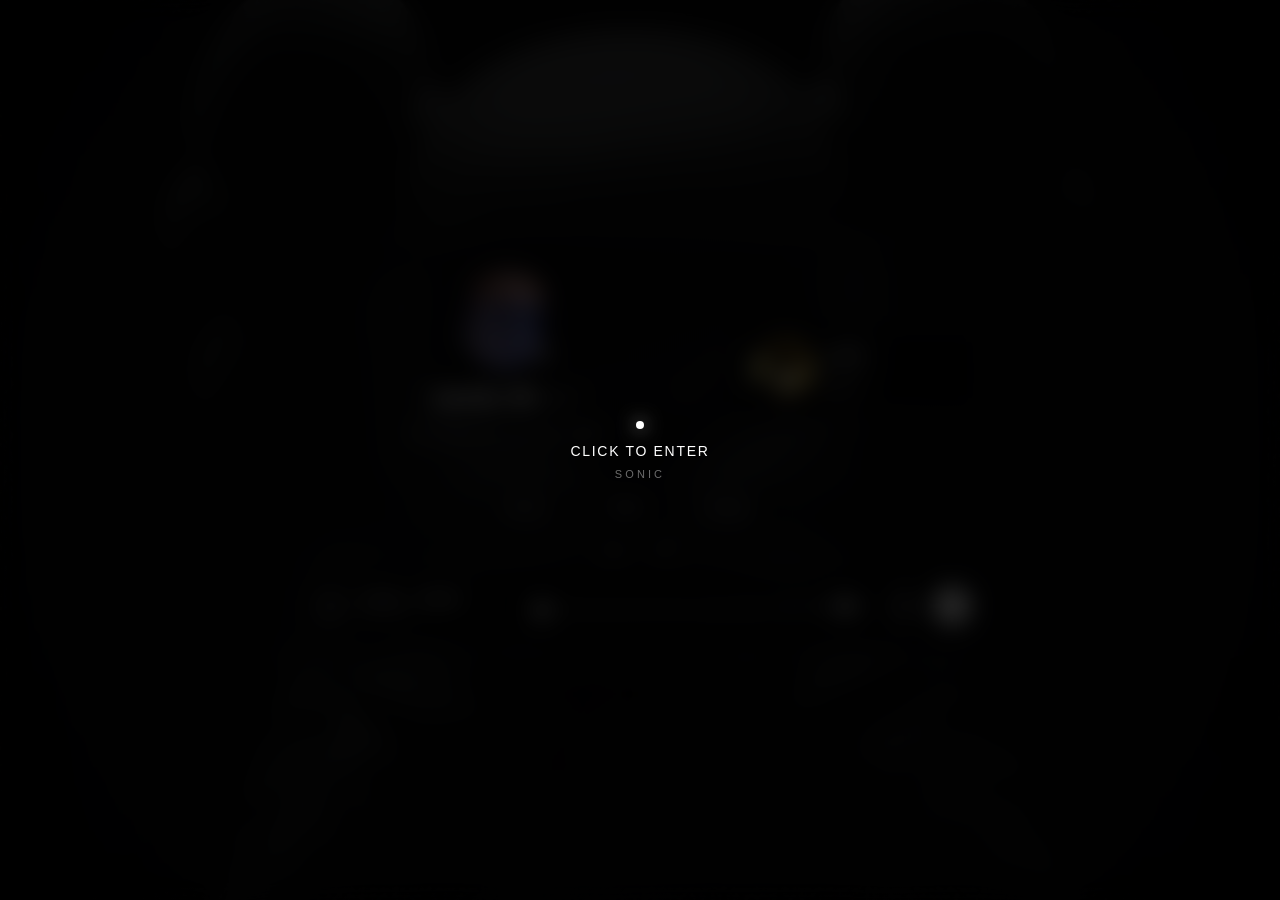
==== commit 82d0393c: "Add files via upload" ====
--- a/index.html
+++ b/index.html
@@ -3,40 +3,52 @@
 <head>
   <meta charset="UTF-8">
   <meta name="viewport" content="width=device-width, initial-scale=1.0">
-  <title>sonic — profile</title>
+  <title>@ Sonic_OFF</title>
   <link rel="stylesheet" href="style.css">
 </head>
 <body>
   <div class="background"></div><div class="vignette"></div><div class="noise"></div>
   <div id="enter" class="enter-screen"><div class="enter-box"><div class="enter-dot"></div><div>click to enter</div><span>sonic</span></div></div>
+
+  <div class="volume-float" id="volumeFloat" aria-label="Volume">
+    <span id="volumeIcon">🔊</span><input id="volumeSlider" type="range" min="0" max="1" step="0.01" value="0.65">
+  </div>
+
   <main class="stage">
     <section id="profileCard" class="profile-card">
-      <div class="top-widgets">
-        <div class="mini-profile">
-          <img src="profile.jpg" alt="sonic"><div><strong>sonic</strong><small>last seen recently</small></div><i></i>
+      <div class="top-row">
+        <div class="identity">
+          <div class="avatar-wrap"><img src="profile.jpg" class="avatar" alt="Photo de profil Sonic"><span class="online"></span></div>
+          <div class="name-row">
+            <h1>sonic</h1>
+            <div class="badges" aria-label="Badges">
+              <span class="badge verified-badge" data-tip="Verified" aria-label="Verified">✓</span>
+              <span class="badge premium-badge" data-tip="Premium" aria-label="Premium">◆</span>
+              <span class="badge cia-badge" data-tip="ils ne trouvent rien" aria-label="ils ne trouvent rien">CIA</span>
+            </div>
+          </div>
+          <p id="typewriter" class="description"></p>
         </div>
+
         <a class="discord-card" href="https://discord.gg/6FDqbqtTc" target="_blank" rel="noopener">
-          <img src="discord-avatar.png" alt="Discord avatar"><div><strong>sonic</strong><small>Discord</small></div><span>↗</span>
+          <img src="discord-avatar.png" alt="Avatar Discord">
+          <div><strong>sonic</strong><small>Discord</small><em>ouvrir ↗</em></div>
         </a>
       </div>
-      <div class="avatar-wrap"><img src="profile.jpg" class="avatar" alt="Photo de profil"><span class="online"></span></div>
-      <div class="name-row"><h1>sonic</h1><div class="badges" aria-label="Badges du profil">
-        <span class="badge verified-badge" data-tip="Verified" aria-label="Verified">✓</span>
-        <span class="badge premium-badge" data-tip="Premium" aria-label="Premium">◆</span>
-        <span class="badge cia-badge" data-tip="ils ne trouvent rien" aria-label="ils ne trouvent rien">CIA</span>
-      </div></div>
-      <p id="typewriter" class="description"></p>
+
       <div class="links">
         <a class="link" href="https://discord.gg/6FDqbqtTc" target="_blank" rel="noopener">Discord <span>↗</span></a>
         <a class="link" href="https://www.tiktok.com/@krayz.s.8" target="_blank" rel="noopener">TikTok <span>↗</span></a>
         <a class="link" href="https://www.youtube.com/watch?v=7_uEHEekk9Q&list=RD7_uEHEekk9Q&start_radio=1" target="_blank" rel="noopener">Musique <span>↗</span></a>
       </div>
       <div class="meta"><span>◉ <b id="views">0</b></span><span>⌖ BE</span></div>
+
       <div class="music-card">
         <div class="music-icon">♫</div>
-        <div class="music-info"><strong>le frère — zabuza</strong><small id="timeText">0:00 / 0:00</small><input id="progress" type="range" min="0" max="100" value="0" aria-label="Progression"></div>
-        <div class="volume"><span>🔊</span><input id="volume" type="range" min="0" max="1" step="0.01" value="0.7" aria-label="Volume"></div>
-        <a class="music-open" href="https://www.youtube.com/watch?v=7_uEHEekk9Q&list=RD7_uEHEekk9Q&start_radio=1" target="_blank" rel="noopener" aria-label="Ouvrir sur YouTube">↗</a>
+        <div class="music-info"><strong>le frère — zabuza</strong><small id="timeLabel">0:00 / 0:00</small></div>
+        <div class="progress-wrap"><input id="progress" type="range" min="0" max="100" value="0" step="0.1" aria-label="Progression"></div>
+        <div class="mini-volume"><span>🔊</span><input id="musicVolume" type="range" min="0" max="1" step="0.01" value="0.65" aria-label="Volume musique"></div>
+        <a class="music-open" href="https://www.youtube.com/watch?v=7_uEHEekk9Q&list=RD7_uEHEekk9Q&start_radio=1" target="_blank" rel="noopener" aria-label="Ouvrir la musique sur YouTube">↗</a>
         <button id="playBtn" aria-label="Lecture">▶</button>
       </div>
     </section>
--- a/style.css
+++ b/style.css
@@ -1 +1,15 @@
-*{box-sizing:border-box}:root{--line:rgba(255,255,255,.14);--muted:rgba(255,255,255,.58)}html,body{margin:0;min-height:100%;background:#050505;color:#f4f4f4;font-family:Arial,Helvetica,sans-serif}body{min-height:100vh;overflow:hidden}.background{position:fixed;inset:-18px;background:linear-gradient(rgba(0,0,0,.46),rgba(0,0,0,.68)),url("background.png") center/cover no-repeat;filter:brightness(.48) contrast(1.12);transform:scale(1.035)}.vignette{position:fixed;inset:0;background:radial-gradient(circle at center,transparent 0%,rgba(0,0,0,.18) 48%,rgba(0,0,0,.8) 100%);pointer-events:none}.noise{position:fixed;inset:0;opacity:.04;pointer-events:none;background-image:url("data:image/svg+xml,%3Csvg viewBox='0 0 180 180' xmlns='http://www.w3.org/2000/svg'%3E%3Cfilter id='n'%3E%3CfeTurbulence type='fractalNoise' baseFrequency='.9' numOctaves='3' stitchTiles='stitch'/%3E%3C/filter%3E%3Crect width='100%25' height='100%25' filter='url(%23n)' opacity='.8'/%3E%3C/svg%3E")}.enter-screen{position:fixed;inset:0;z-index:20;display:grid;place-items:center;background:rgba(0,0,0,.78);backdrop-filter:blur(12px);cursor:pointer;transition:.7s}.enter-screen.hidden{opacity:0;visibility:hidden;pointer-events:none}.enter-box{text-align:center;font-size:14px;letter-spacing:.12em;text-transform:uppercase}.enter-box span{display:block;margin-top:9px;color:#777;font-size:11px;letter-spacing:.28em}.enter-dot{width:8px;height:8px;margin:0 auto 14px;border-radius:50%;background:#fff;box-shadow:0 0 18px #fff;animation:pulse 1.5s infinite}@keyframes pulse{50%{transform:scale(.55);opacity:.45}}.stage{position:relative;z-index:2;min-height:100vh;display:grid;place-items:center;padding:24px;perspective:1100px}.profile-card{width:min(760px,calc(100vw - 34px));padding:22px 34px 26px;display:flex;flex-direction:column;align-items:center;text-align:center;border:1px solid rgba(255,255,255,.2);border-radius:18px;background:linear-gradient(145deg,rgba(8,8,10,.68),rgba(8,8,10,.42));box-shadow:0 28px 80px rgba(0,0,0,.5),inset 0 1px rgba(255,255,255,.04);backdrop-filter:blur(17px);transform-style:preserve-3d;will-change:transform;transition:transform .12s ease-out,box-shadow .25s ease}.top-widgets{width:100%;display:grid;grid-template-columns:1fr 1fr;gap:12px;margin-bottom:16px;transform:translateZ(15px)}.mini-profile,.discord-card{min-height:68px;display:flex;align-items:center;gap:11px;padding:10px 13px;border:1px solid var(--line);border-radius:15px;background:rgba(0,0,0,.42);text-align:left}.mini-profile img,.discord-card img{width:46px;height:46px;border-radius:50%;object-fit:cover}.discord-card img{object-position:center 30%}.mini-profile div,.discord-card div{flex:1}.mini-profile strong,.discord-card strong{display:block;font-size:13px}.mini-profile small,.discord-card small{display:block;margin-top:4px;color:var(--muted);font-size:10px;font-style:italic}.mini-profile i{width:11px;height:11px;border-radius:50%;background:#eee;border:2px solid #111}.discord-card{color:#eee;text-decoration:none}.discord-card span{opacity:.6}.avatar-wrap{position:relative;margin-bottom:10px;transform:translateZ(24px)}.avatar{width:96px;height:96px;object-fit:cover;object-position:center 27%;border-radius:50%;border:1px solid rgba(255,255,255,.3);box-shadow:0 0 40px rgba(0,0,0,.8)}.online{position:absolute;right:3px;bottom:6px;width:14px;height:14px;border-radius:50%;background:#eee;border:3px solid #101010}h1{margin:0;font-size:29px;letter-spacing:-.04em}.name-row{display:flex;align-items:center;justify-content:center;gap:7px;transform:translateZ(18px)}.description{min-height:26px;margin:9px 0 8px;color:rgba(255,255,255,.72);font-family:"Courier New",monospace;font-size:12px;line-height:1.6;transform:translateZ(14px)}.badges{display:flex;align-items:center;gap:4px;margin:2px 0 0;transform:none}.badge{position:relative;width:17px;height:17px;display:inline-grid;place-items:center;border:0;border-radius:50%;background:rgba(255,255,255,.12);color:#e8e8e8;font-weight:800;line-height:1;cursor:default;box-shadow:0 0 6px rgba(255,255,255,.08)}.verified-badge{font-size:10px;background:#d9d9d9;color:#171717}.premium-badge{font-size:9px;background:transparent;color:#d7d7d7}.cia-badge{width:19px;height:19px;font-size:6px;letter-spacing:-.02em;border:1px solid rgba(255,255,255,.35);background:#111}.badge:after{content:attr(data-tip);position:absolute;left:50%;bottom:calc(100% + 8px);transform:translate(-50%,5px);padding:7px 10px;border-radius:10px;background:rgba(34,34,36,.97);border:1px solid rgba(255,255,255,.12);box-shadow:0 8px 22px rgba(0,0,0,.35);color:#fff;font:600 10px Arial;white-space:nowrap;opacity:0;pointer-events:none;transition:.16s}.badge:before{content:"";position:absolute;left:50%;bottom:calc(100% + 4px);width:7px;height:7px;background:rgba(34,34,36,.97);transform:translateX(-50%) rotate(45deg);opacity:0;pointer-events:none;transition:.16s}.badge:hover:after,.badge:hover:before{opacity:1}.badge:hover:after{transform:translate(-50%,0)}.links{display:flex;gap:8px;flex-wrap:wrap;justify-content:center;transform:translateZ(18px)}.link{text-decoration:none;color:#eee;border:1px solid var(--line);background:rgba(0,0,0,.4);padding:10px 15px;border-radius:12px;font-size:12px;transition:.2s}.link:hover{background:rgba(255,255,255,.09);transform:translateY(-2px)}.link span{margin-left:10px;opacity:.5}.meta{display:flex;gap:22px;margin:14px 0;color:var(--muted);font-size:11px;transform:translateZ(12px)}.music-card{width:100%;display:flex;align-items:center;gap:11px;padding:11px;border:1px solid var(--line);border-radius:14px;background:rgba(0,0,0,.48);text-align:left;transform:translateZ(20px)}.music-icon{width:42px;height:42px;display:grid;place-items:center;border-radius:10px;background:rgba(255,255,255,.08);font-size:19px}.music-info{flex:1;min-width:150px}.music-info strong{display:block;font-size:12px;text-transform:lowercase}.music-info small{display:block;margin:3px 0;color:var(--muted);font-size:9px}.music-info input{width:100%}.volume{display:flex;align-items:center;gap:7px;width:130px}.volume span{font-size:13px}.volume input{width:90px}input[type=range]{accent-color:#eee;height:3px}.music-open,#playBtn{width:38px;height:38px;border:0;border-radius:50%;color:#111;background:#eee;cursor:pointer;font-size:12px;text-decoration:none;display:grid;place-items:center}.music-open{background:rgba(255,255,255,.12);color:#eee}@media(max-width:620px){.stage{padding:12px}.profile-card{padding:16px}.top-widgets{grid-template-columns:1fr}.volume{width:95px}.volume input{width:55px}.music-open{display:none}}@media(max-width:460px){.music-card{flex-wrap:wrap}.music-info{min-width:calc(100% - 60px)}.volume{flex:1}.avatar{width:86px;height:86px}}
+*{box-sizing:border-box} :root{--line:rgba(255,255,255,.14);--text:#f5f5f5;--muted:rgba(255,255,255,.58)}
+html,body{margin:0;min-height:100%;background:#060606;color:var(--text);font-family:Arial,Helvetica,sans-serif} body{min-height:100vh;overflow:hidden}
+.background{position:fixed;inset:-18px;background:linear-gradient(rgba(0,0,0,.48),rgba(0,0,0,.68)),url("background.jpg") center/cover no-repeat;filter:grayscale(.15) brightness(.62);transform:scale(1.035)}
+.vignette{position:fixed;inset:0;background:radial-gradient(circle at center,transparent 0%,rgba(0,0,0,.22) 48%,rgba(0,0,0,.82) 100%);pointer-events:none}.noise{position:fixed;inset:0;opacity:.04;pointer-events:none;background-image:url("data:image/svg+xml,%3Csvg viewBox='0 0 180 180' xmlns='http://www.w3.org/2000/svg'%3E%3Cfilter id='n'%3E%3CfeTurbulence type='fractalNoise' baseFrequency='.9' numOctaves='3' stitchTiles='stitch'/%3E%3C/filter%3E%3Crect width='100%25' height='100%25' filter='url(%23n)' opacity='.8'/%3E%3C/svg%3E")}
+.enter-screen{position:fixed;inset:0;z-index:20;display:grid;place-items:center;background:rgba(0,0,0,.82);backdrop-filter:blur(12px);cursor:pointer;transition:opacity .7s ease,visibility .7s ease}.enter-screen.hidden{opacity:0;visibility:hidden;pointer-events:none}.enter-box{text-align:center;color:#fff;font-size:14px;letter-spacing:.12em;text-transform:uppercase}.enter-box span{display:block;margin-top:9px;color:rgba(255,255,255,.42);font-size:11px;letter-spacing:.28em}.enter-dot{width:8px;height:8px;margin:0 auto 14px;border-radius:50%;background:#fff;box-shadow:0 0 18px rgba(255,255,255,.7);animation:pulse 1.5s infinite}@keyframes pulse{50%{transform:scale(.55);opacity:.45}}
+.volume-float{position:fixed;left:18px;top:18px;z-index:8;display:flex;align-items:center;gap:10px;padding:11px 14px;border:1px solid var(--line);border-radius:14px;background:rgba(10,10,12,.52);backdrop-filter:blur(14px);opacity:0;transform:translateY(-8px);transition:.35s}.volume-float.visible{opacity:1;transform:none}.volume-float input{width:105px}
+.stage{position:relative;z-index:2;min-height:100vh;display:grid;place-items:center;padding:28px;perspective:1100px}.profile-card{width:min(760px,calc(100vw - 34px));padding:34px 36px 26px;border:1px solid rgba(255,255,255,.18);border-radius:18px;background:linear-gradient(145deg,rgba(8,8,10,.64),rgba(8,8,10,.38));box-shadow:0 28px 80px rgba(0,0,0,.48),inset 0 1px rgba(255,255,255,.035);backdrop-filter:blur(16px);-webkit-backdrop-filter:blur(16px);transform-style:preserve-3d;will-change:transform;transition:transform .12s ease-out,box-shadow .25s ease}.profile-card:hover{box-shadow:0 34px 95px rgba(0,0,0,.58),inset 0 1px rgba(255,255,255,.05)}
+.top-row{display:grid;grid-template-columns:1fr 245px;gap:24px;align-items:center}.identity{display:flex;flex-direction:column;align-items:center;text-align:center;min-width:0}.avatar-wrap{position:relative;margin-bottom:12px;transform:translateZ(24px)}.avatar{display:block;width:98px!important;height:98px!important;max-width:98px!important;object-fit:cover;object-position:center 30%;border-radius:50%;border:1px solid rgba(255,255,255,.28);box-shadow:0 0 38px rgba(0,0,0,.8)}.online{position:absolute;right:3px;bottom:6px;width:15px;height:15px;border-radius:50%;background:#eee;border:3px solid #101010}.name-row{display:flex;align-items:center;justify-content:center;gap:8px;transform:translateZ(18px)}h1{margin:0;font-size:30px;font-weight:700;letter-spacing:-.04em}
+.badges{display:flex;align-items:center;gap:5px}.badge{position:relative;display:grid;place-items:center;width:18px;height:18px;font-size:9px;font-weight:800;color:#ddd;cursor:default;filter:drop-shadow(0 0 5px rgba(255,255,255,.12))}.verified-badge{border-radius:50%;background:#e8e8e8;color:#111;font-size:11px}.premium-badge{font-size:13px;color:#d8d8d8}.cia-badge{width:20px;height:20px;border:1px solid rgba(255,255,255,.48);border-radius:50%;font-size:6px}.badge::after{content:attr(data-tip);position:absolute;left:50%;bottom:calc(100% + 9px);transform:translate(-50%,5px);padding:7px 10px;border-radius:10px;background:rgba(40,40,42,.95);border:1px solid rgba(255,255,255,.12);box-shadow:0 7px 22px rgba(0,0,0,.45);color:#fff;font-size:11px;font-weight:600;white-space:nowrap;opacity:0;pointer-events:none;transition:.18s}.badge:hover::after{opacity:1;transform:translate(-50%,0)}
+.description{width:min(420px,90vw);min-height:44px;margin:11px 0 0;color:rgba(255,255,255,.7);font-family:"Courier New",monospace;font-size:12px;line-height:1.6;transform:translateZ(14px)}
+.discord-card{display:flex;align-items:center;gap:12px;min-width:0;padding:14px;border:1px solid var(--line);border-radius:15px;background:rgba(0,0,0,.38);backdrop-filter:blur(12px);color:#eee;text-decoration:none;text-align:left;transform:translateZ(18px);transition:.2s}.discord-card:hover{background:rgba(255,255,255,.08);transform:translateZ(18px) translateY(-2px)}.discord-card img{width:62px;height:62px;border-radius:50%;object-fit:cover}.discord-card div{min-width:0}.discord-card strong,.discord-card small,.discord-card em{display:block}.discord-card strong{font-size:15px}.discord-card small{margin-top:4px;color:var(--muted);font-size:11px}.discord-card em{margin-top:8px;color:rgba(255,255,255,.8);font-size:10px;font-style:normal}
+.links{margin:20px auto 0;width:min(520px,92vw);display:flex;gap:8px;flex-wrap:wrap;justify-content:center;transform:translateZ(18px)}.link{text-decoration:none;color:#eee;border:1px solid var(--line);background:rgba(0,0,0,.34);padding:11px 15px;border-radius:12px;font-size:12px;backdrop-filter:blur(10px);transition:.2s}.link:hover{background:rgba(255,255,255,.09);transform:translateY(-2px)}.link span{margin-left:10px;opacity:.5}.meta{display:flex;justify-content:center;gap:22px;margin:16px 0;color:var(--muted);font-size:12px;transform:translateZ(12px)}
+.music-card{display:grid;grid-template-columns:42px minmax(120px,1fr) minmax(110px,1.5fr) auto auto auto;align-items:center;gap:10px;width:100%;padding:11px;border:1px solid var(--line);border-radius:14px;background:rgba(0,0,0,.46);backdrop-filter:blur(15px);text-align:left;transform:translateZ(20px)}.music-icon{width:42px;height:42px;display:grid;place-items:center;border-radius:10px;background:rgba(255,255,255,.08);font-size:19px}.music-info strong{display:block;font-size:12px}.music-info small{display:block;margin-top:4px;color:var(--muted);font-size:10px}.progress-wrap input{width:100%}.mini-volume{display:flex;align-items:center;gap:5px;font-size:11px}.mini-volume input{width:70px}.music-open,#playBtn{width:38px;height:38px;border:0;border-radius:50%;color:#111;background:#eee;cursor:pointer;font-size:12px;text-decoration:none;display:grid;place-items:center}.music-open{background:rgba(255,255,255,.12);color:#eee}
+input[type="range"]{accent-color:#eee;height:3px}
+@media(max-width:700px){body{overflow:auto}.stage{padding:18px}.profile-card{padding:28px 18px 22px}.top-row{grid-template-columns:1fr}.discord-card{width:min(330px,100%);margin:auto}.music-card{grid-template-columns:42px 1fr auto auto}.progress-wrap{grid-column:1/-1;grid-row:2}.mini-volume{display:none}.avatar{width:92px!important;height:92px!important}.volume-float{left:10px;top:10px}h1{font-size:26px}}
